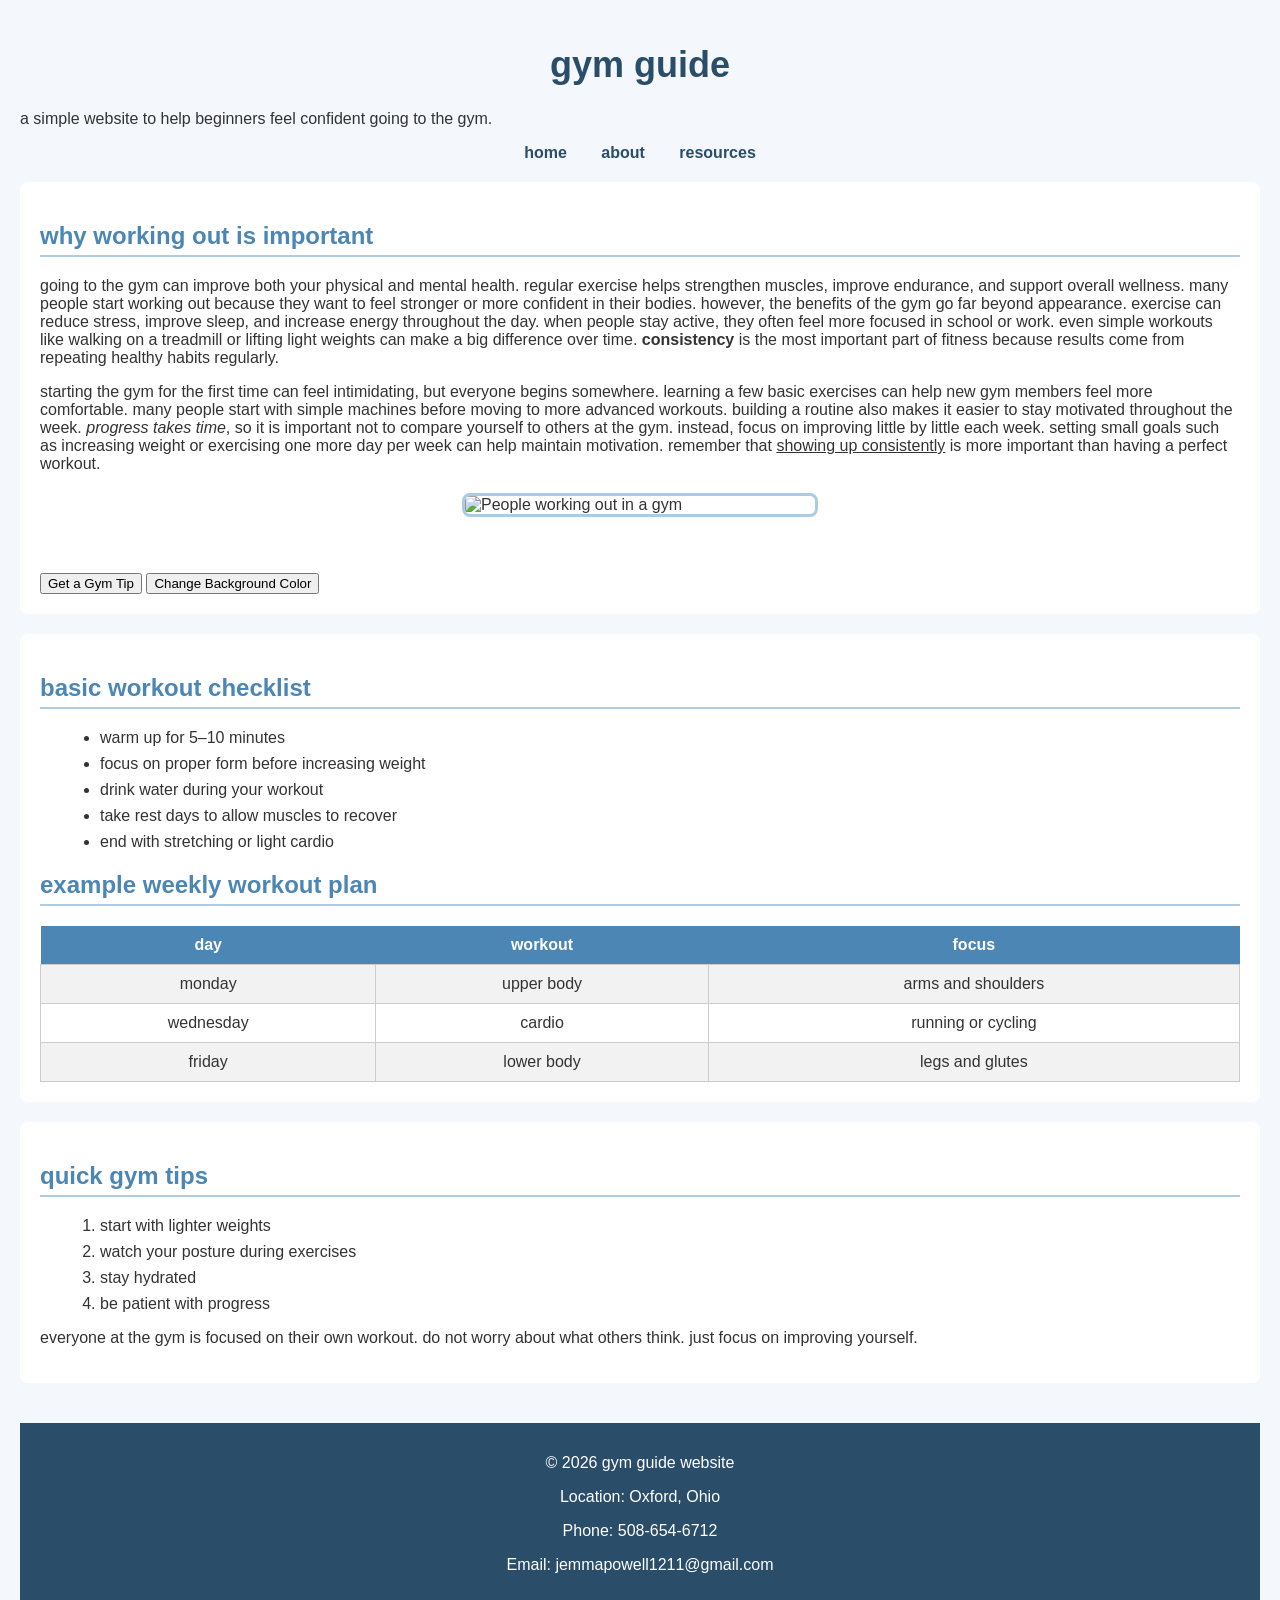
==== index.html @ 256cc3ed "Add files via upload" ====
<!DOCTYPE html>
<html lang="en">
<head>
<meta charset="UTF-8">
<title>gym guide - index</title>
<link rel="stylesheet" href="styles.css">
</head>

<body>

<header class="site-header">
<h1>gym guide</h1>
<p>a simple website to help beginners feel confident going to the gym.</p>

<nav class="nav">
<a href="index.html">home</a>
<a href="about.html">about</a>
<a href="resources.html">resources</a>
</nav>
</header>

<div class="container page-grid">

<main>

<section>
<h2>why working out is important</h2>

<p>
going to the gym can improve both your physical and mental health. regular exercise helps strengthen muscles, improve endurance, and support overall wellness. many people start working out because they want to feel stronger or more confident in their bodies. however, the benefits of the gym go far beyond appearance. exercise can reduce stress, improve sleep, and increase energy throughout the day. when people stay active, they often feel more focused in school or work. even simple workouts like walking on a treadmill or lifting light weights can make a big difference over time. <b>consistency</b> is the most important part of fitness because results come from repeating healthy habits regularly.
</p>

<p>
starting the gym for the first time can feel intimidating, but everyone begins somewhere. learning a few basic exercises can help new gym members feel more comfortable. many people start with simple machines before moving to more advanced workouts. building a routine also makes it easier to stay motivated throughout the week. <i>progress takes time</i>, so it is important not to compare yourself to others at the gym. instead, focus on improving little by little each week. setting small goals such as increasing weight or exercising one more day per week can help maintain motivation. remember that <u>showing up consistently</u> is more important than having a perfect workout.
</p>

<img src="images/download (1).jpeg" alt="People working out in a gym" width="350">
<br><br>

<button onclick="gymTip()">Get a Gym Tip</button>
<button onclick="changeColor()">Change Background Color</button>

</section>

<section>
<h2>basic workout checklist</h2>

<ul>
<li>warm up for 5–10 minutes</li>
<li>focus on proper form before increasing weight</li>
<li>drink water during your workout</li>
<li>take rest days to allow muscles to recover</li>
<li>end with stretching or light cardio</li>
</ul>

<h2>example weekly workout plan</h2>

<table>
<tr>
<th>day</th>
<th>workout</th>
<th>focus</th>
</tr>

<tr>
<td>monday</td>
<td>upper body</td>
<td>arms and shoulders</td>
</tr>

<tr>
<td>wednesday</td>
<td>cardio</td>
<td>running or cycling</td>
</tr>

<tr>
<td>friday</td>
<td>lower body</td>
<td>legs and glutes</td>
</tr>

</table>

</section>

</main>

<aside>
<h2>quick gym tips</h2>

<ol>
<li>start with lighter weights</li>
<li>watch your posture during exercises</li>
<li>stay hydrated</li>
<li>be patient with progress</li>
</ol>

<p>
everyone at the gym is focused on their own workout. do not worry about what others think. just focus on improving yourself.
</p>
</aside>

</div>

<footer class="site-footer">
<p>© 2026 gym guide website</p>
<p>Location: Oxford, Ohio</p>
<p>Phone: 508-654-6712</p>
<p>Email: jemmapowell1211@gmail.com</p>
</footer>

<script>
function gymTip() {
alert("Tip: Stay consistent and focus on progress!");
}

function changeColor() {
document.body.style.backgroundColor = "#eef7ff";
}
</script>

</body>
</html>
---- styles.css ----
/* Body Styling */
body {
  font-family: Arial, Helvetica, sans-serif;
  background-color: #f4f7fb;
  color: #333;
  margin: 0;
  padding: 20px;
}

/* Headers */
h1 {
  color: #2a4d69;
  text-align: center;
  font-size: 36px;
}

h2 {
  color: #4b86b4;
  border-bottom: 2px solid #adcbe3;
  padding-bottom: 5px;
}

h3 {
  color: #2a4d69;
}

/* Navigation */
nav {
  text-align: center;
  margin-top: 15px;
  margin-bottom: 20px;
}

nav a {
  text-decoration: none;
  color: #2a4d69;
  font-weight: bold;
  margin: 0 15px;
}

nav a:hover {
  color: #4b86b4;
}

/* Images */
img {
  display: block;
  margin: 20px auto;
  border: 3px solid #adcbe3;
  border-radius: 8px;
  max-width: 100%;
  height: auto;
}

/* Blockquote */
blockquote {
  background-color: #e7eff6;
  border-left: 5px solid #4b86b4;
  padding: 15px;
  font-style: italic;
  margin: 20px 0;
}

/* Table */
table {
  width: 100%;
  border-collapse: collapse;
  margin-top: 20px;
}

th {
  background-color: #4b86b4;
  color: white;
  padding: 10px;
}

td {
  border: 1px solid #ccc;
  padding: 10px;
  text-align: center;
}

tr:nth-child(even) {
  background-color: #f2f2f2;
}

/* Lists */
ul, ol {
  margin-left: 20px;
}

li {
  margin-bottom: 8px;
}

/* Sections */
section, aside {
  background-color: white;
  padding: 20px;
  margin-bottom: 20px;
  border-radius: 8px;
}

/* Footer */
footer {
  margin-top: 40px;
  padding: 15px;
  background-color: #2a4d69;
  color: white;
  text-align: center;
}
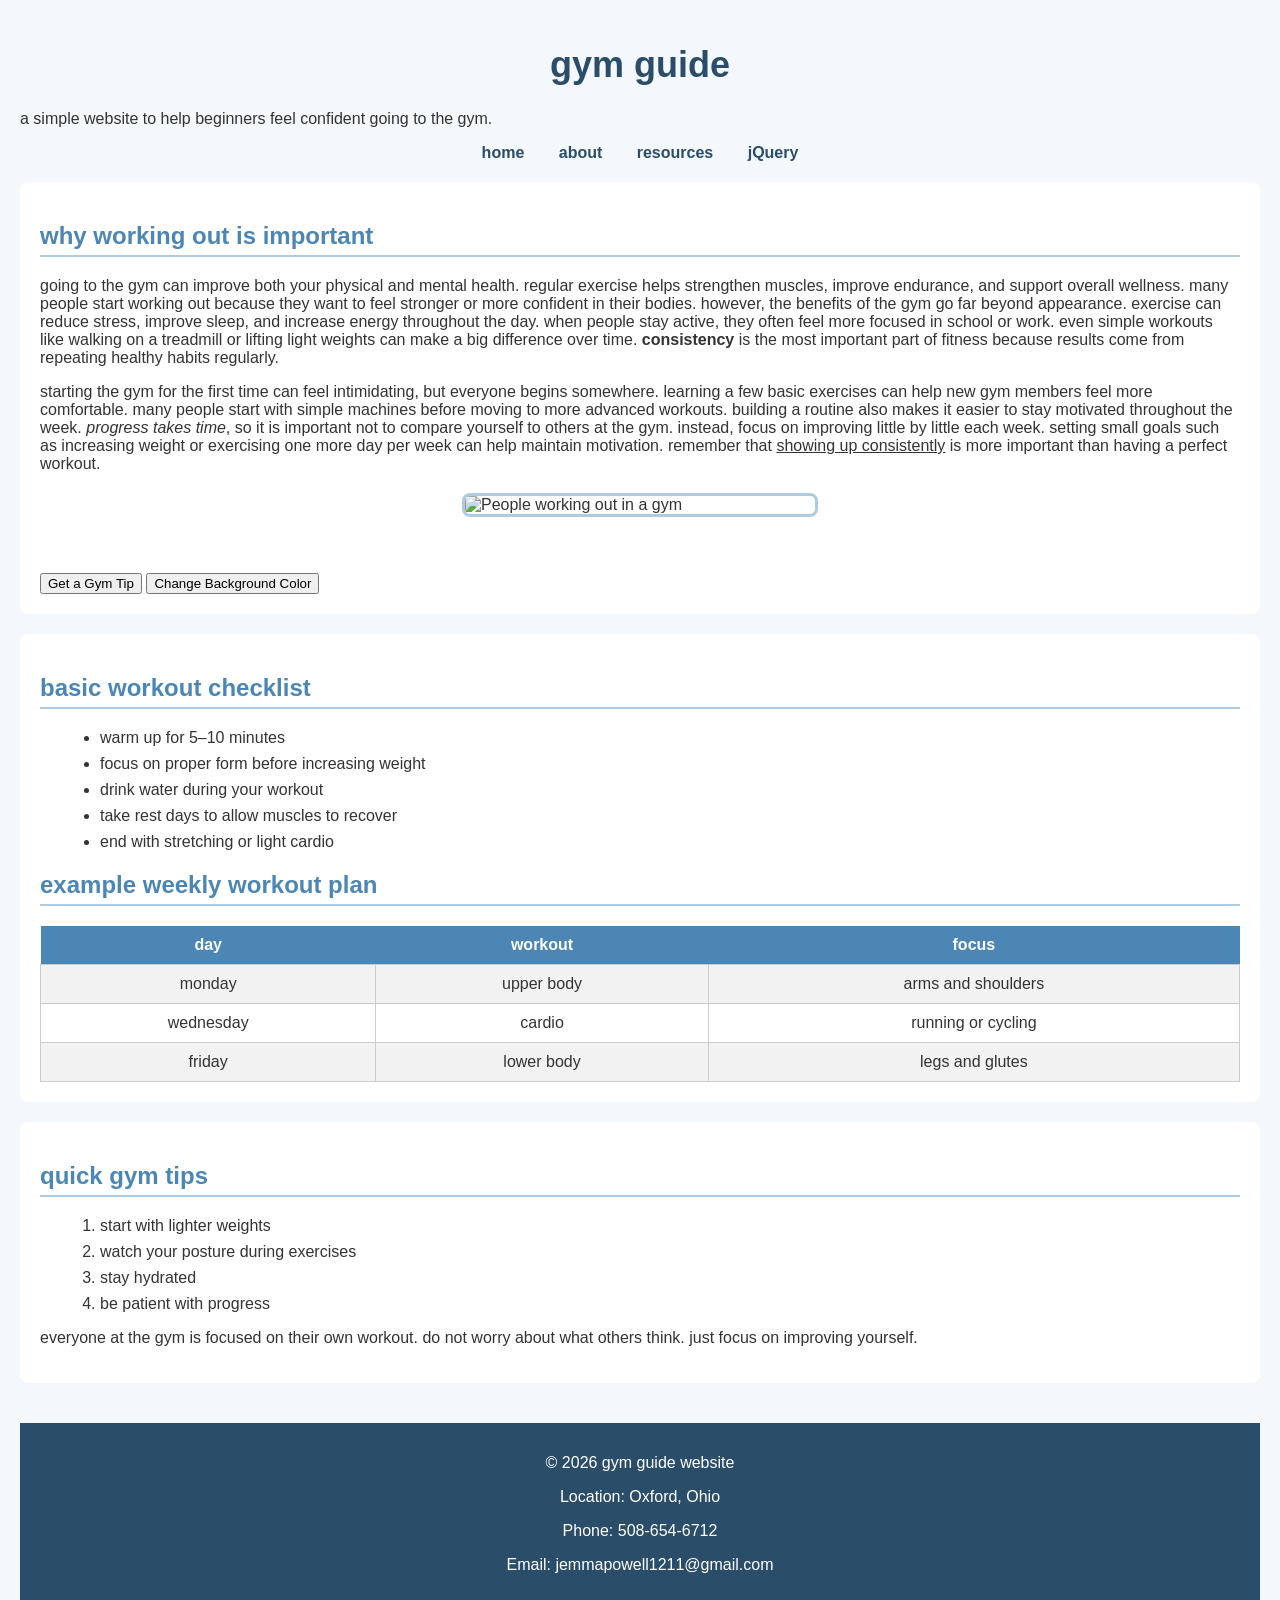
==== commit 8ca05956: "Update index.html" ====
--- a/index.html
+++ b/index.html
@@ -16,6 +16,8 @@
 <a href="index.html">home</a>
 <a href="about.html">about</a>
 <a href="resources.html">resources</a>
+  <a href="jquery.html">jQuery</a>
+
 </nav>
 </header>
 
@@ -121,4 +123,4 @@
 </script>
 
 </body>
-</html>+</html>
